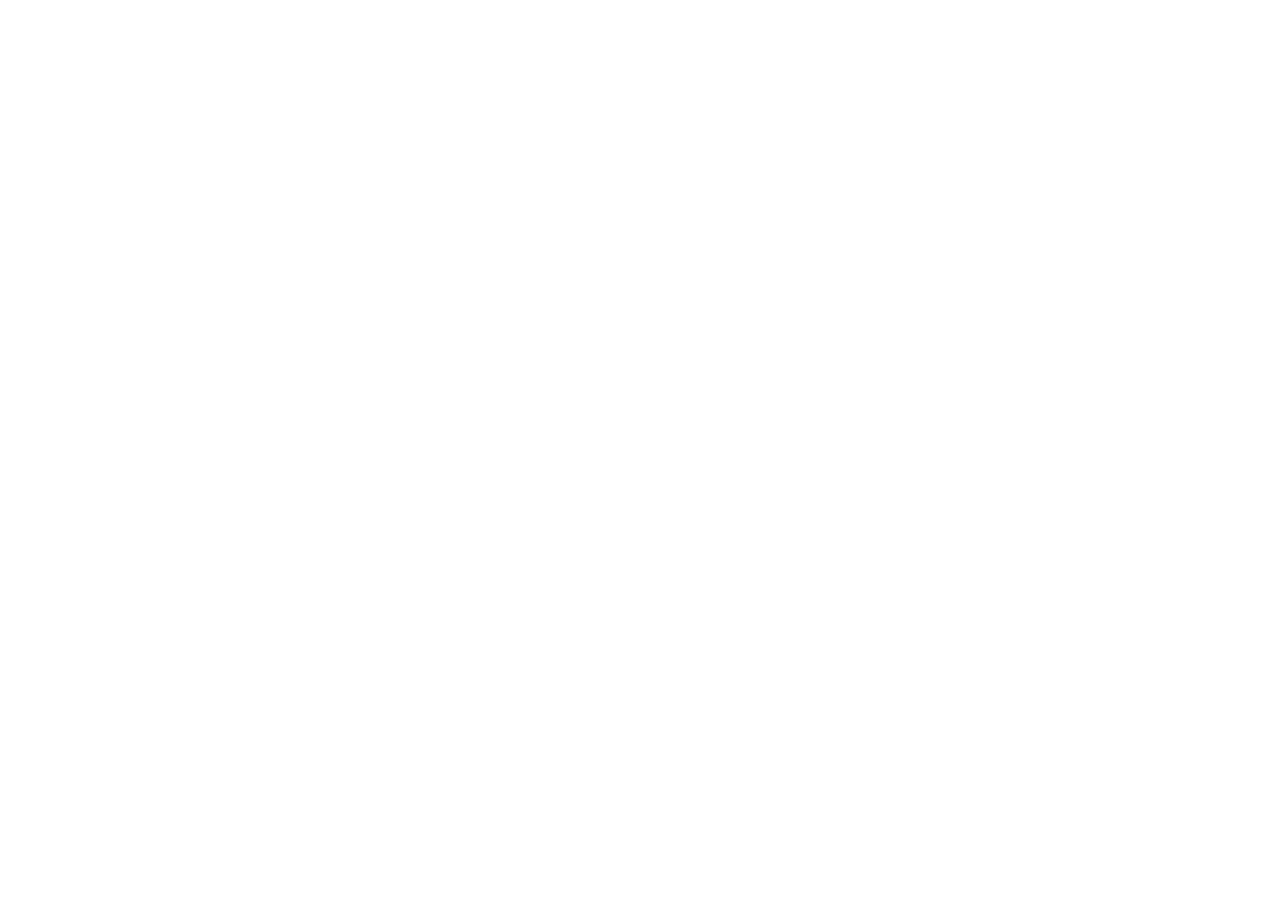
==== public_html/athalia.html @ c3aea48b "creado un html de athalia" ====
<!DOCTYPE html>
<!--
To change this license header, choose License Headers in Project Properties.
To change this template file, choose Tools | Templates
and open the template in the editor.
-->
<html>
    <head>
        <title>TODO supply a title</title>
        <meta charset="UTF-8">
        <meta name="viewport" content="width=device-width, initial-scale=1.0">
    </head>
    <body>
        
    </body>
</html>
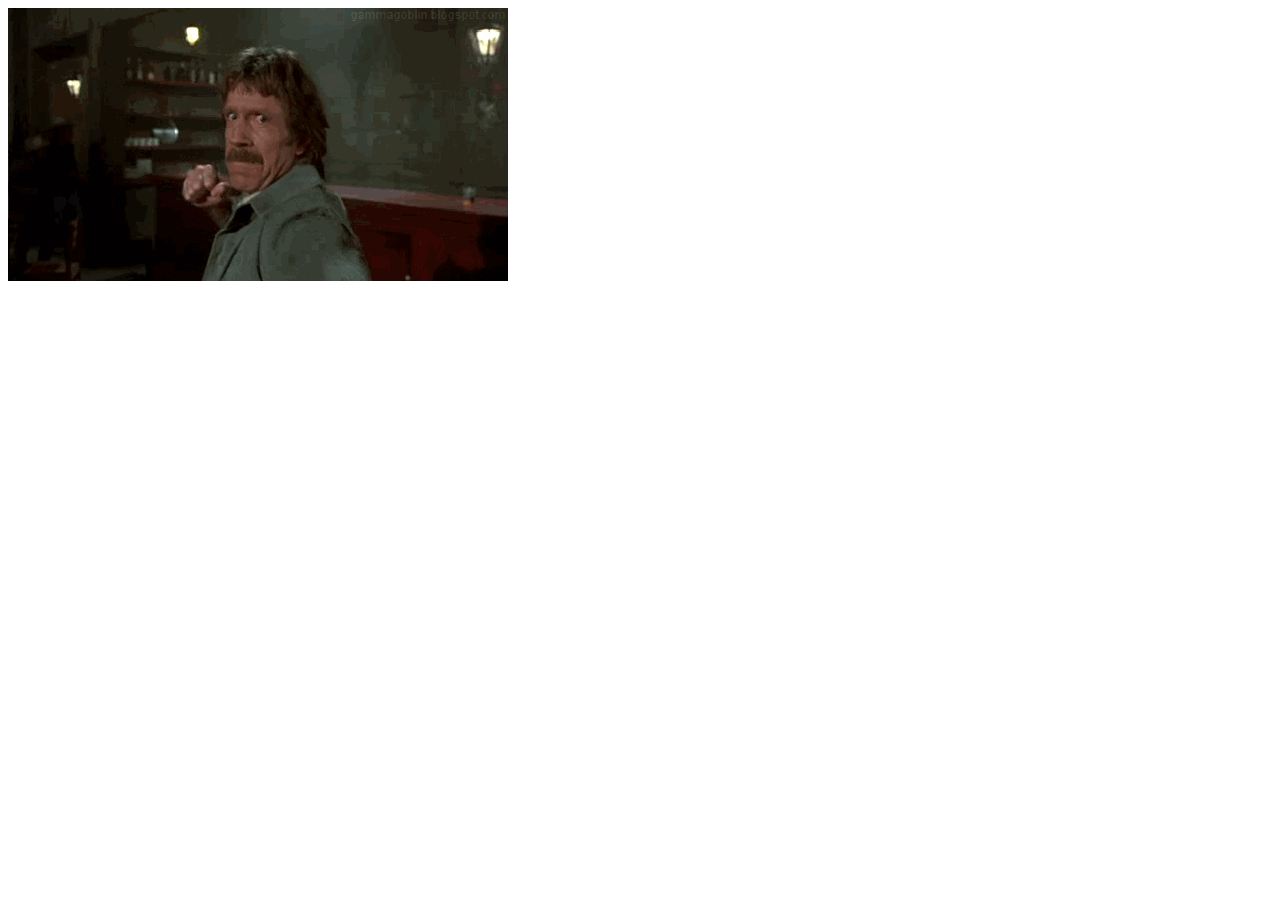
==== commit fb44fc9e: "chuck push" ====
--- a/public_html/athalia.html
+++ b/public_html/athalia.html
@@ -11,6 +11,7 @@
         <meta name="viewport" content="width=device-width, initial-scale=1.0">
     </head>
     <body>
-        
+        <img src="img/giphy.gif" alt=""/>
+        <h1></h1>
     </body>
 </html>
